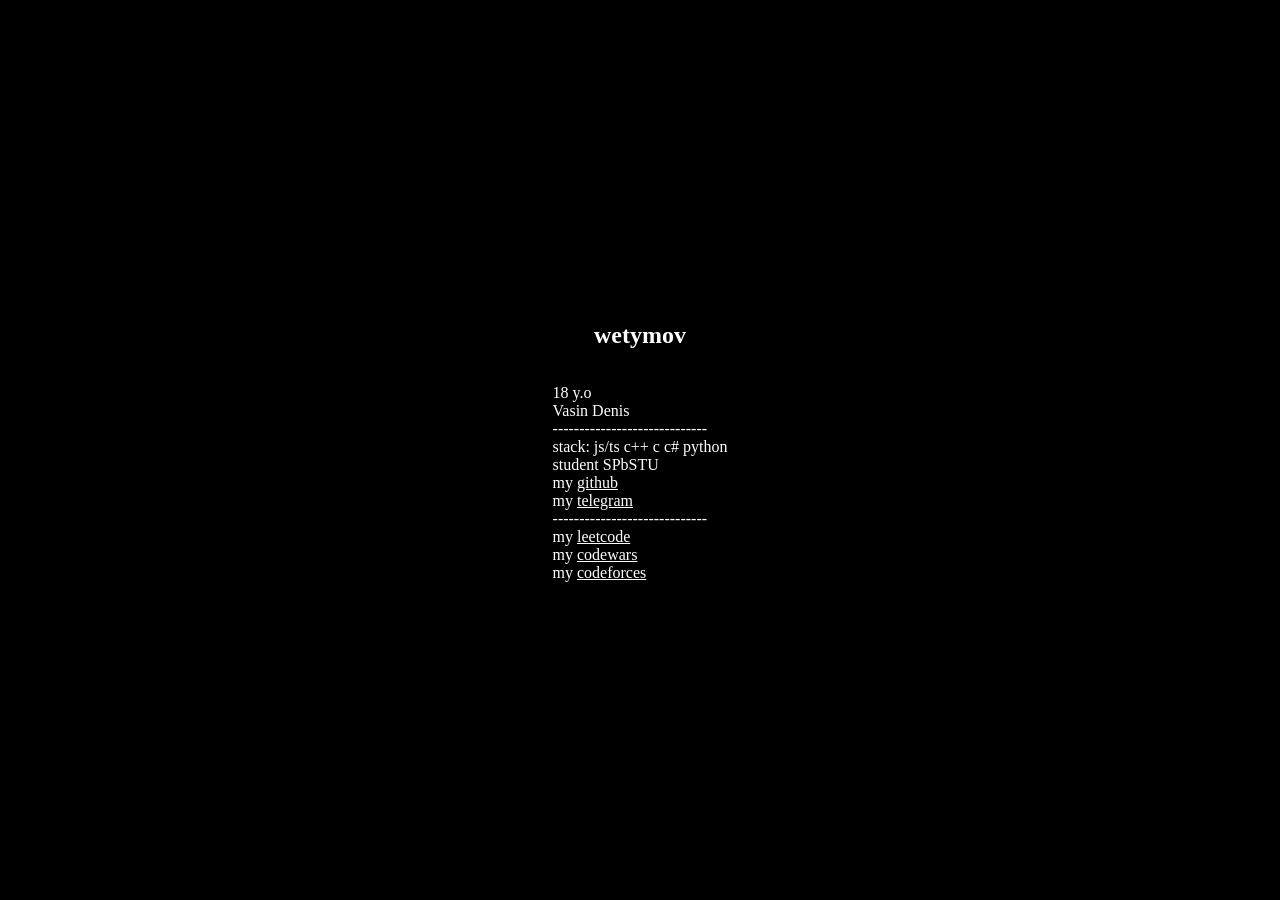
==== index.html @ fcc417ee "init commit" ====
<!DOCTYPE html>
<html lang="en">
    <head>
        <meta charset="utf-8">
        <meta name="viewport" content="width=device-width,initial-scale=1">
        <meta name="theme-color" content="#000000">
        <meta name="description" content="wetymov">
        <title>wetymov</title>
        <link href="css/main.css" rel="stylesheet">
    </head>
    <body>
        <div class="container">
                <h2>wetymov</h2>

                <p>
                    18 y.o
                    <br>
                    Vasin Denis
                    <br>
                    -----------------------------
                    <br>
                    stack: js/ts c++ c c# python 
                    <br>
                    student SPbSTU
                    <br>
                    my <a href="https://github.com/wetymov">github</a>
                    <br>
                    my <a href="https://t.me/wetymov">telegram</a>
                    <br>
                    -----------------------------
                    <br>
                    my <a href="https://leetcode.com/u/wetymov/">leetcode</a>
                    <br>
                    my <a href="https://www.codewars.com/users/wetymov">codewars</a>
                    <br>
                    my <a href="https://codeforces.com/profile/wety">codeforces</a>

                </p>
        </div>
    </body>
    </html>
---- css/main.css ----
@font-face{
    font-family:tnr;
    src:url(../fonts/TNR.f85717dad92d60284052.ttf)
}
body{-webkit-font-smoothing:antialiased;
    -moz-osx-font-smoothing:grayscale;
    background:#000;
    font-family:source-serif-pro,Georgia,Cambria,Times New Roman,Times,serif;
    font-size:16px!important;
    margin:0;
    @media (max-width:650px){font-size:12px!important}
}

*{
    color:#fff!important
}
button{background:#000;
    font-size:16px;letter-spacing:-.003em;
    line-height:24px
}
    
code{
    font-family:source-code-pro,Menlo,Monaco,Consolas,Courier New,monospace
}
img{
    margin:0 0 12px;
    width:24px;
}
.App{text-align:center}

.container{
    align-items:center;
    color:#fff;
    display:flex;
    flex-direction:column;
    justify-content:center;
    min-height:100vh;
    text-align:left
}
@-webkit-keyframes 
App-logo-spin{
    0%{
        -webkit-transform:rotate(0deg);
        transform:rotate(0deg)
    }
    to{
        -webkit-transform:rotate(1turn);
        transform:rotate(1turn)
    }
}
@keyframes 
App-logo-spin{
    0%{
        -webkit-transform:rotate(0deg);
        transform:rotate(0deg)
    }
    to{
        -webkit-transform:rotate(1turn);
        transform:rotate(1turn)}
    }
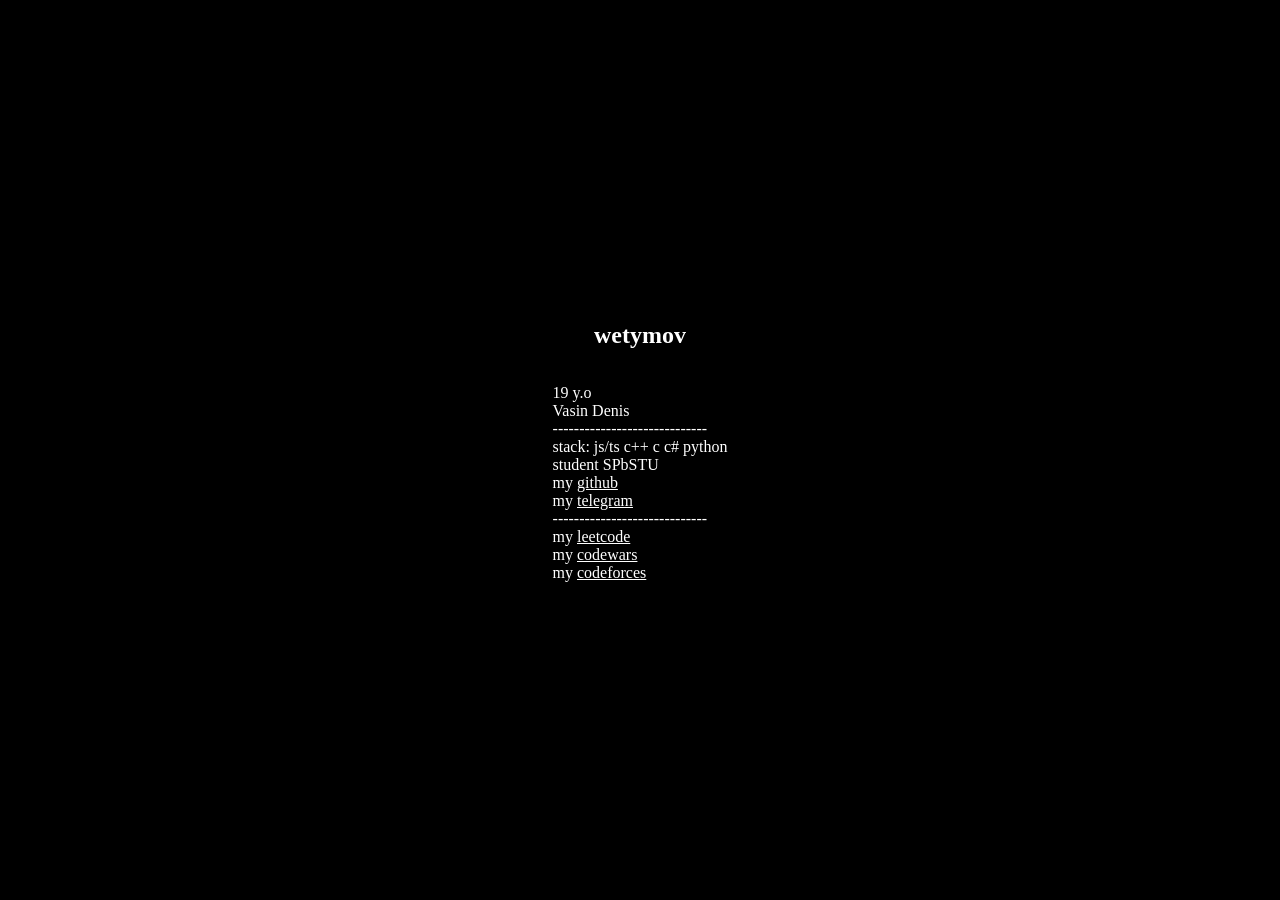
==== commit f655467f: "Update index.html" ====
--- a/index.html
+++ b/index.html
@@ -13,7 +13,7 @@
                 <h2>wetymov</h2>
 
                 <p>
-                    18 y.o
+                    19 y.o
                     <br>
                     Vasin Denis
                     <br>
@@ -38,4 +38,4 @@
                 </p>
         </div>
     </body>
-    </html>+    </html>
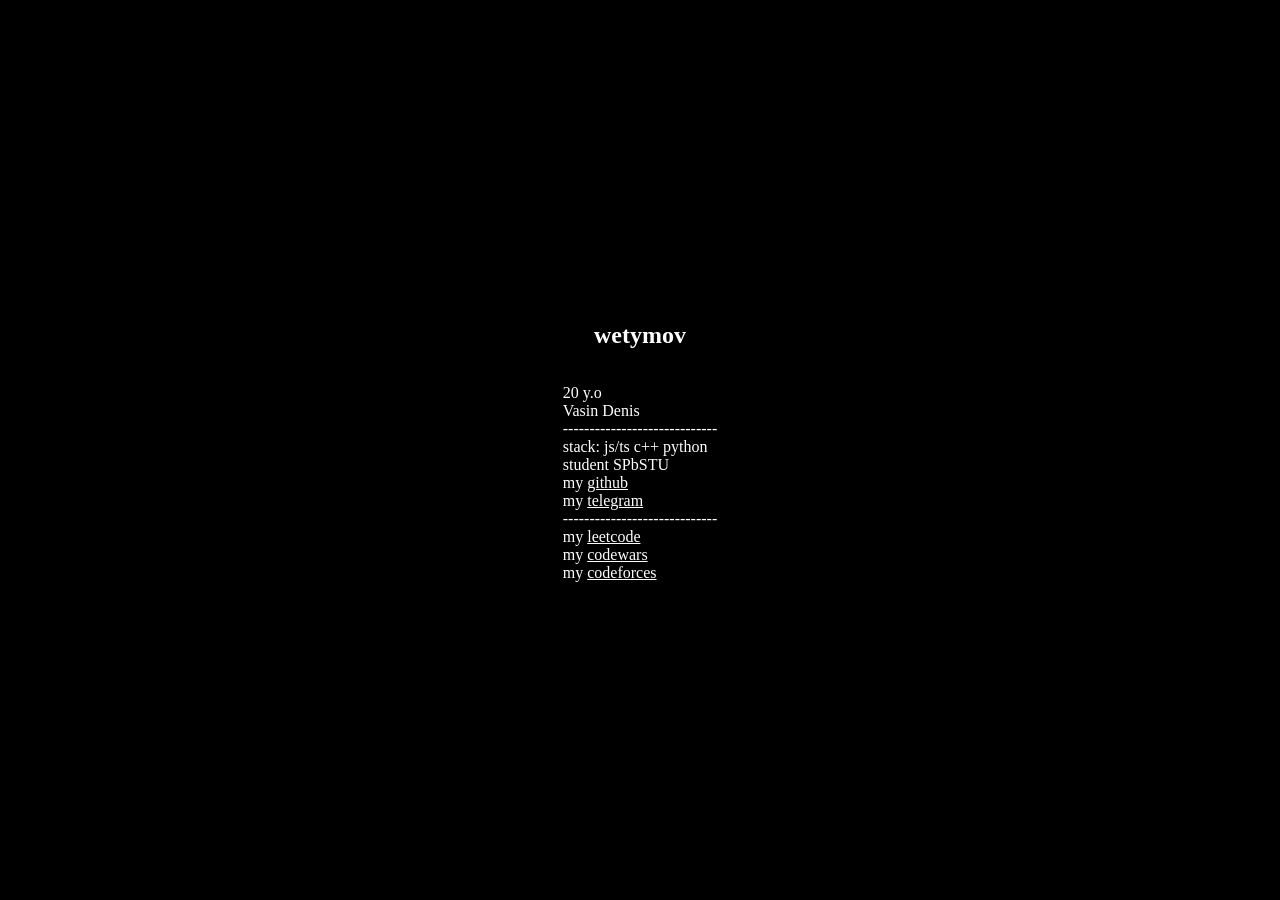
==== commit c22bf17d: "Revise age and tech stack details in index.html Updated age to 20 and modified tech stack in index.h" ====
--- a/index.html
+++ b/index.html
@@ -13,13 +13,13 @@
                 <h2>wetymov</h2>
 
                 <p>
-                    19 y.o
+                    20 y.o
                     <br>
                     Vasin Denis
                     <br>
                     -----------------------------
                     <br>
-                    stack: js/ts c++ c c# python 
+                    stack: js/ts c++ python 
                     <br>
                     student SPbSTU
                     <br>
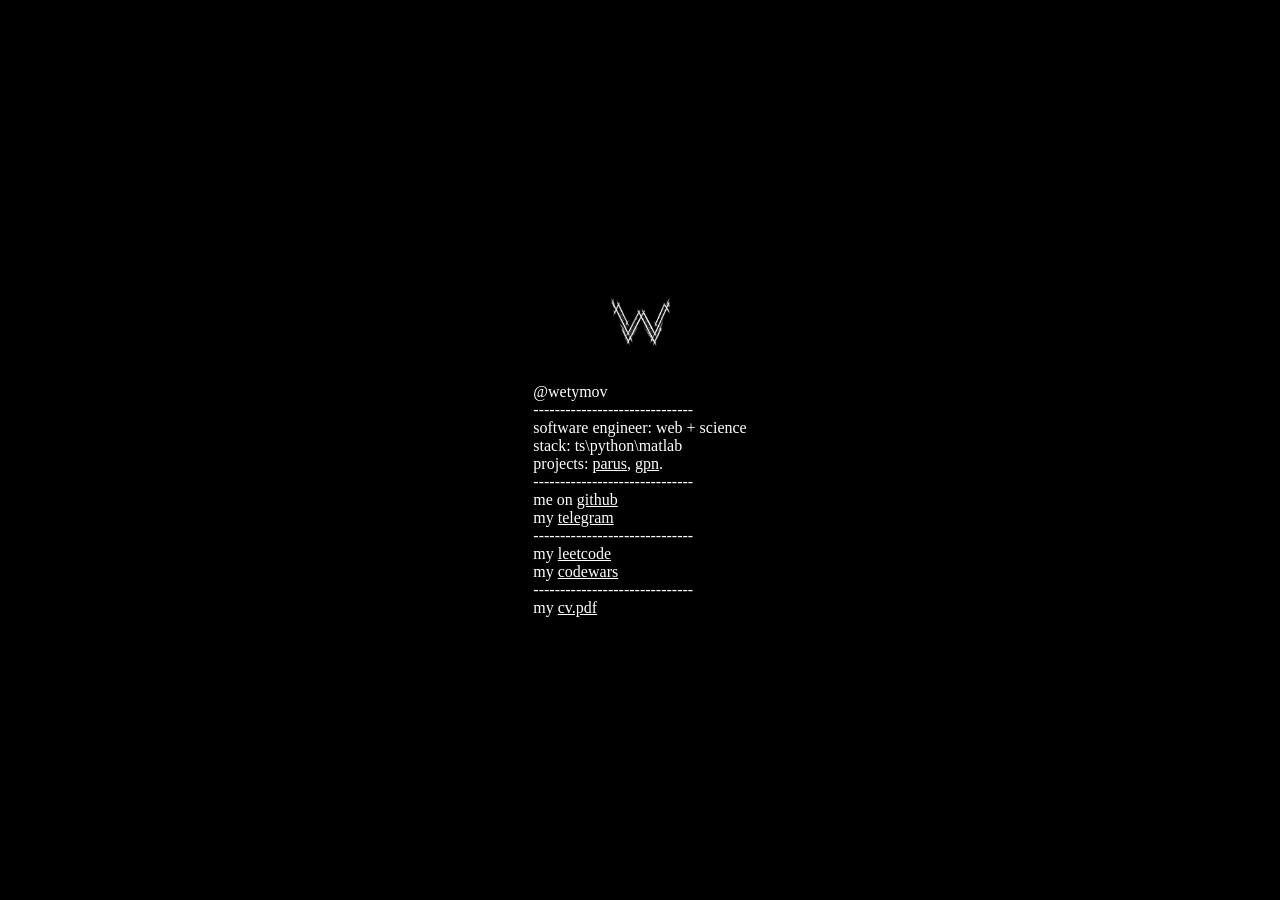
==== commit 3b91f29e: "feat(icon): add icon in main page" ====
--- a/index.html
+++ b/index.html
@@ -10,31 +10,34 @@
     </head>
     <body>
         <div class="container">
-                <h2>wetymov</h2>
+                <img src="assets/images/ava.png" alt="wetymov" width="100" height="100">
+                <p>
 
-                <p>
-                    20 y.o
+                    @wetymov
                     <br>
-                    Vasin Denis
+                    ------------------------------
                     <br>
-                    -----------------------------
+                    software engineer: web + science
                     <br>
-                    stack: js/ts c++ python 
+                    stack: ts\python\matlab
                     <br>
-                    student SPbSTU
+                    projects: <a href="https://promo.sap-parus.ru/">parus</a>, <a href="projects/gpn/">gpn</a>.
                     <br>
-                    my <a href="https://github.com/wetymov">github</a>
+                    ------------------------------
+                    <br>
+                    me on <a href="https://github.com/wetymov">github</a>
                     <br>
                     my <a href="https://t.me/wetymov">telegram</a>
                     <br>
-                    -----------------------------
+                    ------------------------------
                     <br>
-                    my <a href="https://leetcode.com/u/wetymov/">leetcode</a>
+                        my <a href="https://leetcode.com/u/wetymov/">leetcode</a>
+                        <br>
+                        my <a href="https://www.codewars.com/users/wetymov">codewars</a>
                     <br>
-                    my <a href="https://www.codewars.com/users/wetymov">codewars</a>
+                    ------------------------------
                     <br>
-                    my <a href="https://codeforces.com/profile/wety">codeforces</a>
-
+                    my <a href="documents/cv.pdf">cv.pdf</a>
                 </p>
         </div>
     </body>
--- a/css/main.css
+++ b/css/main.css
@@ -22,10 +22,7 @@
 code{
     font-family:source-code-pro,Menlo,Monaco,Consolas,Courier New,monospace
 }
-img{
-    margin:0 0 12px;
-    width:24px;
-}
+
 .App{text-align:center}
 
 .container{
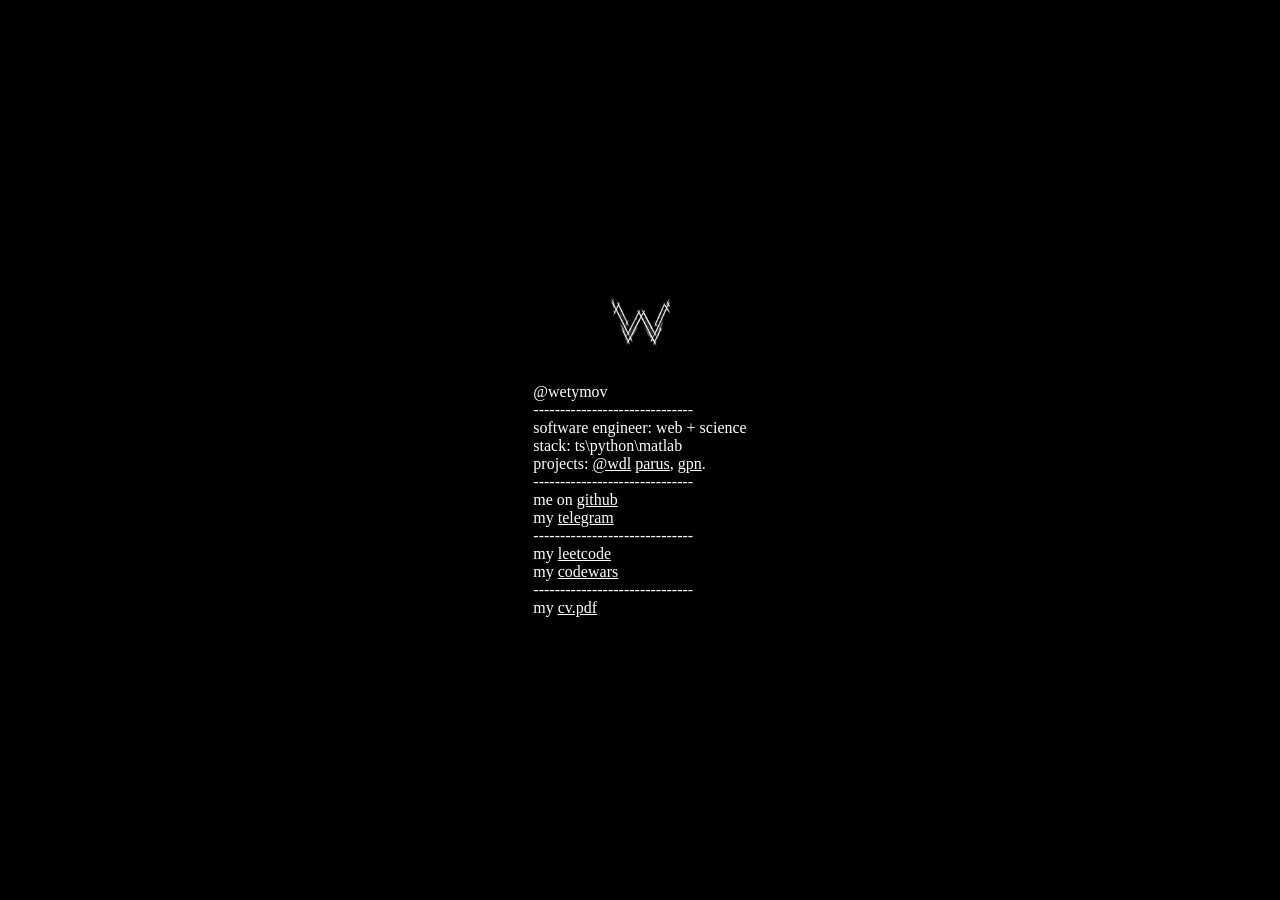
==== commit f7fdd90d: "feat(wdl): add project wdl in list" ====
--- a/index.html
+++ b/index.html
@@ -5,6 +5,7 @@
         <meta name="viewport" content="width=device-width,initial-scale=1">
         <meta name="theme-color" content="#000000">
         <meta name="description" content="wetymov">
+        <link rel="icon" type="image/x-icon" href="assets/images/ava.png">
         <title>wetymov</title>
         <link href="css/main.css" rel="stylesheet">
     </head>
@@ -21,7 +22,7 @@
                     <br>
                     stack: ts\python\matlab
                     <br>
-                    projects: <a href="https://promo.sap-parus.ru/">parus</a>, <a href="projects/gpn/">gpn</a>.
+                    projects: <a href="https://github.com/Wetymov-Data-Lab">@wdl</a> <a href="https://promo.sap-parus.ru/">parus</a>, <a href="projects/gpn/">gpn</a>.
                     <br>
                     ------------------------------
                     <br>
